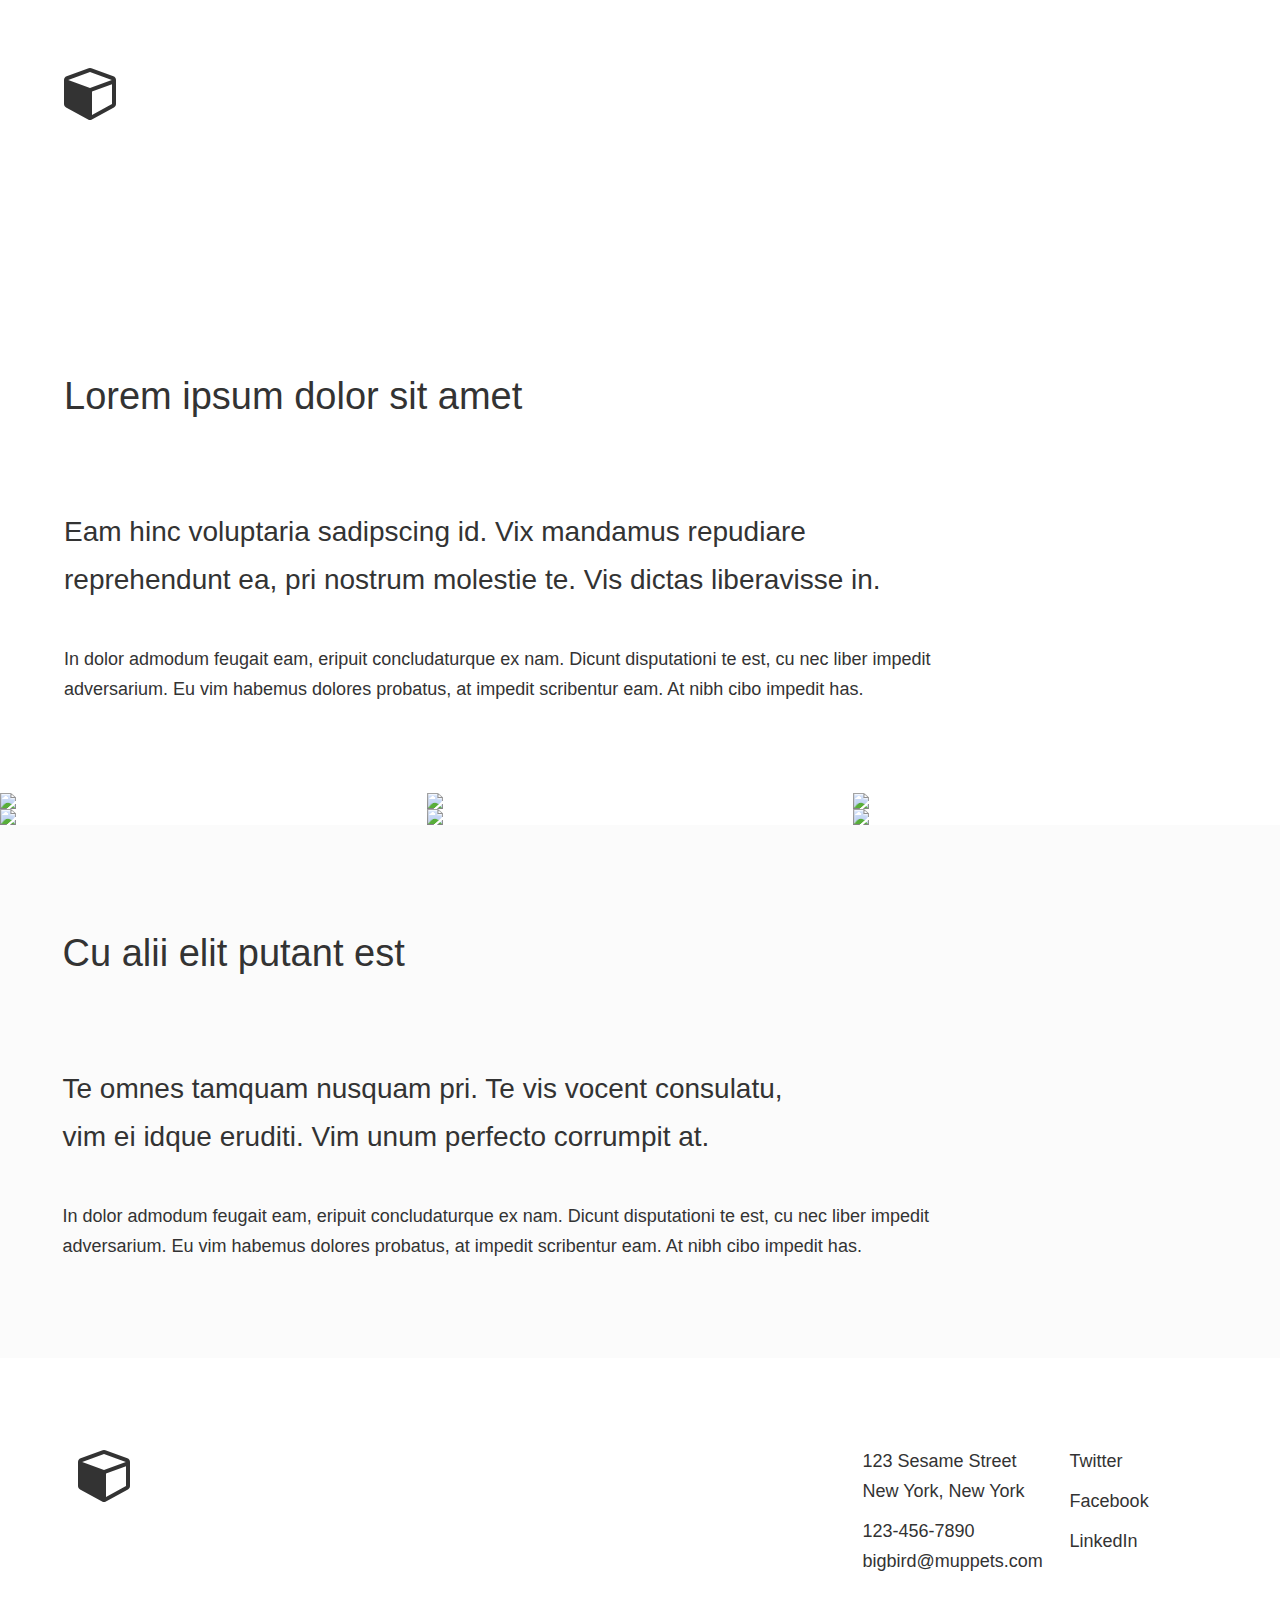
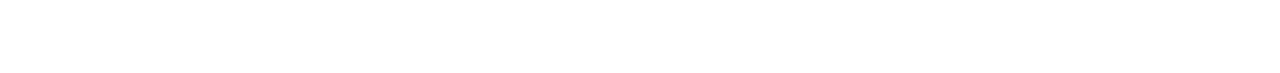
==== project1.html @ 714c9c47 "Initial project 1." ====
<!DOCTYPE html>
<html>
<head>
  <title>project1</title>
  <link rel="stylesheet" type="text/css" href="https://maxcdn.bootstrapcdn.com/bootstrap/3.3.2/css/bootstrap.min.css">
  <link rel="stylesheet" href="https://maxcdn.bootstrapcdn.com/font-awesome/4.3.0/css/font-awesome.min.css">
  <link rel="stylesheet" type="text/css" href="css/project1.css">
  <script src="http://ajax.googleapis.com/ajax/libs/jquery/1.11.2/jquery.min.js"></script>

  <script>

    $(document).ready(function() {
        $('.heroproject').mouseenter(function(e) {
          $(this).children('a').children('span').fadeIn(250);
        }).mouseleave(function(e) {
          $(this).children('a').children('span').fadeOut(250);
        });
    });
  </script>
</head>

<body>
  <div class="container-fluid">

    <div class="row">
      <header>
        <div id="nav">
          <i class="fa fa-cube fa-4x"></i>
          
<!--   <nav id="bt-menu" class="bt-menu">
    <a href="#" class="bt-menu-trigger"><span>Menu</span></a>
    <ul>
      <li><a href="/">Home</a></li>
      <li><a href="#">Sign Up</a></li>
      <li><a href="#">Log In</a></li>
      <li><a href="/#/about">About</a></li>
    </ul>
  </nav> -->


        </div>

        <div class="headercontent">
          <h2>Lorem ipsum dolor sit amet</h2>
          <h3>Eam hinc voluptaria sadipscing id. Vix mandamus repudiare<br> reprehendunt ea, pri nostrum molestie te. Vis dictas liberavisse in.</h3>
          <p> In dolor admodum feugait eam, eripuit concludaturque ex nam. Dicunt disputationi te est, cu nec liber impedit<br> adversarium. Eu vim habemus dolores probatus, at impedit scribentur eam. At nibh cibo impedit has.</p>
        </div>
      </header>
    </div>

    <section class="row no-gutter">
      <div class="col-md-4">
        <div class="heroproject">
          <a href="#">
            <span class="dark-background">Tempor appellantur<br><h4>Et vis quo nonumes facilis</h4></span>
            <img class="img-responsive" src="https://unsplash.imgix.net/photo-1418226970361-9f1f7227d638?q=75&fm=jpg&s=4a5f190c7499eff6f7c77d88d8abf57e">
          </a>
        </div>
        <div class="heroproject">
          <a href="#">
            <span class="dark-background">Comprehensam<br><h4>Te omnes tamquam nusquam pri</h4></span>
            <img class="img-responsive" src="https://unsplash.imgix.net/uploads/1413386993023a925afb4/4e769802?q=75&fm=jpg&s=84dfb097d39ff1600cdd32be44813650">
          </a>
        </div>
      </div>
      <div class="col-md-4">
        <div class="heroproject">
          <a href="#">
            <span class="dark-background">Nusquam pri<br><h4>No quo nonumes facilis, simul gubergren est et.</h4></span>
            <img class="img-responsive" src="https://unsplash.imgix.net/photo-1416838375725-e834a83f62b7?q=75&fm=jpg&s=fc628c231023b391f54f10f92b859a0c">
          </a>
        </div>
        <div class="heroproject">
          <a href="#">
            <span class="dark-background">Fuisset<br><h4>An alii erroribus appellantur vix, duo iusto qualisque ex.</h4></span>
            <img class="img-responsive" src="https://unsplash.imgix.net/photo-1417436026361-a033044d901f?q=75&fm=jpg&s=a9e7a7cce9160bcc92fc0d4d41b1ecb7">
          </a>
        </div>
      </div>
      <div class="col-md-4">
        <div class="heroproject">
          <a href="#">
            <span class="dark-background">Omnes<br><h4>Te vis vocent consulatu.</h4></span>
            <img class="img-responsive" src="https://unsplash.imgix.net/photo-1415033523948-6c31d010530d?q=75&fm=jpg&s=559455b1ad675f8dc95a04528044f870">
          </a>
        </div>
        <div class="heroproject">
          <a href="#">
            <span class="dark-background">Ea mei dolorem<br><h4>Vvel ea alia populo.</h4></span>
            <img class="img-responsive" src="https://ununsplash.imgix.net/photo-1413897255566-39fda18f373f?q=75&fm=jpg&s=7f48da7d6a51414ea9cdd2349a6ff2f4">
          </a>
        </div>
      </div>
    </section>

    <section class="row sectioncontent">
      <h2>Cu alii elit putant est</h2>
      <h3>Te omnes tamquam nusquam pri. Te vis vocent consulatu,<br>vim ei idque eruditi. Vim unum perfecto corrumpit at.</h3>
      <p> In dolor admodum feugait eam, eripuit concludaturque ex nam. Dicunt disputationi te est, cu nec liber impedit<br> adversarium. Eu vim habemus dolores probatus, at impedit scribentur eam. At nibh cibo impedit has.</p>
    </section>

    <footer class="row">
      <div class="col-md-8">
        <i class="fa fa-cube fa-4x"></i>
      </div>
      <div class="col-md-4">
        <div class="col-md-7">
          <p>123 Sesame Street<br>New York, New York</p>
          <p>123-456-7890<br>bigbird@muppets.com</p>
        </div>
        <div class="col-md-5">
          <p>Twitter</p>
          <p>Facebook</p>
          <p>LinkedIn</p>
        </div>
      </div>

      </div>
    </footer>

  </div>
</body>
</html>
---- css/project1.css ----
body, h2, h3 {
  font-family: "HelveticaNeue-Light", "Helvetica Neue Light", "Helvetica Neue", Helvetica, Arial, "Lucida Grande", sans-serif; 
  font-weight: 300;
}

.headercontent {
  margin: 20% 5% 7% 5%;
}

.sectioncontent {
  background-color: #FBFBFB;
  padding: 7% 5%;
}

#nav {
  margin: 5%;
}

footer {
  padding: 7% 5%;
}

h2 {
  font-size: 38px;
  padding-bottom: 70px;
}

h3 {
  font-size: 28px;
  line-height: 48px;
  padding-bottom: 30px;
}

p, span {
  line-height: 30px;
  font-size: 18px;
}

h4 {
  font-size: 14px;  
}

ul {
  list-style: none;
}

.no-gutter > [class*='col-'] {
  padding-right:0px;
  padding-left:0px;
}

.heroproject a span {
  display: none;
  height: 50%;
  position: absolute;
  width: 100%;
  z-index: 100;
  color: #fff;
  padding: 45% 10% 5% 10%;
}

.dark-background {
  background-color: rgba(34, 49, 63, 0.95);
}
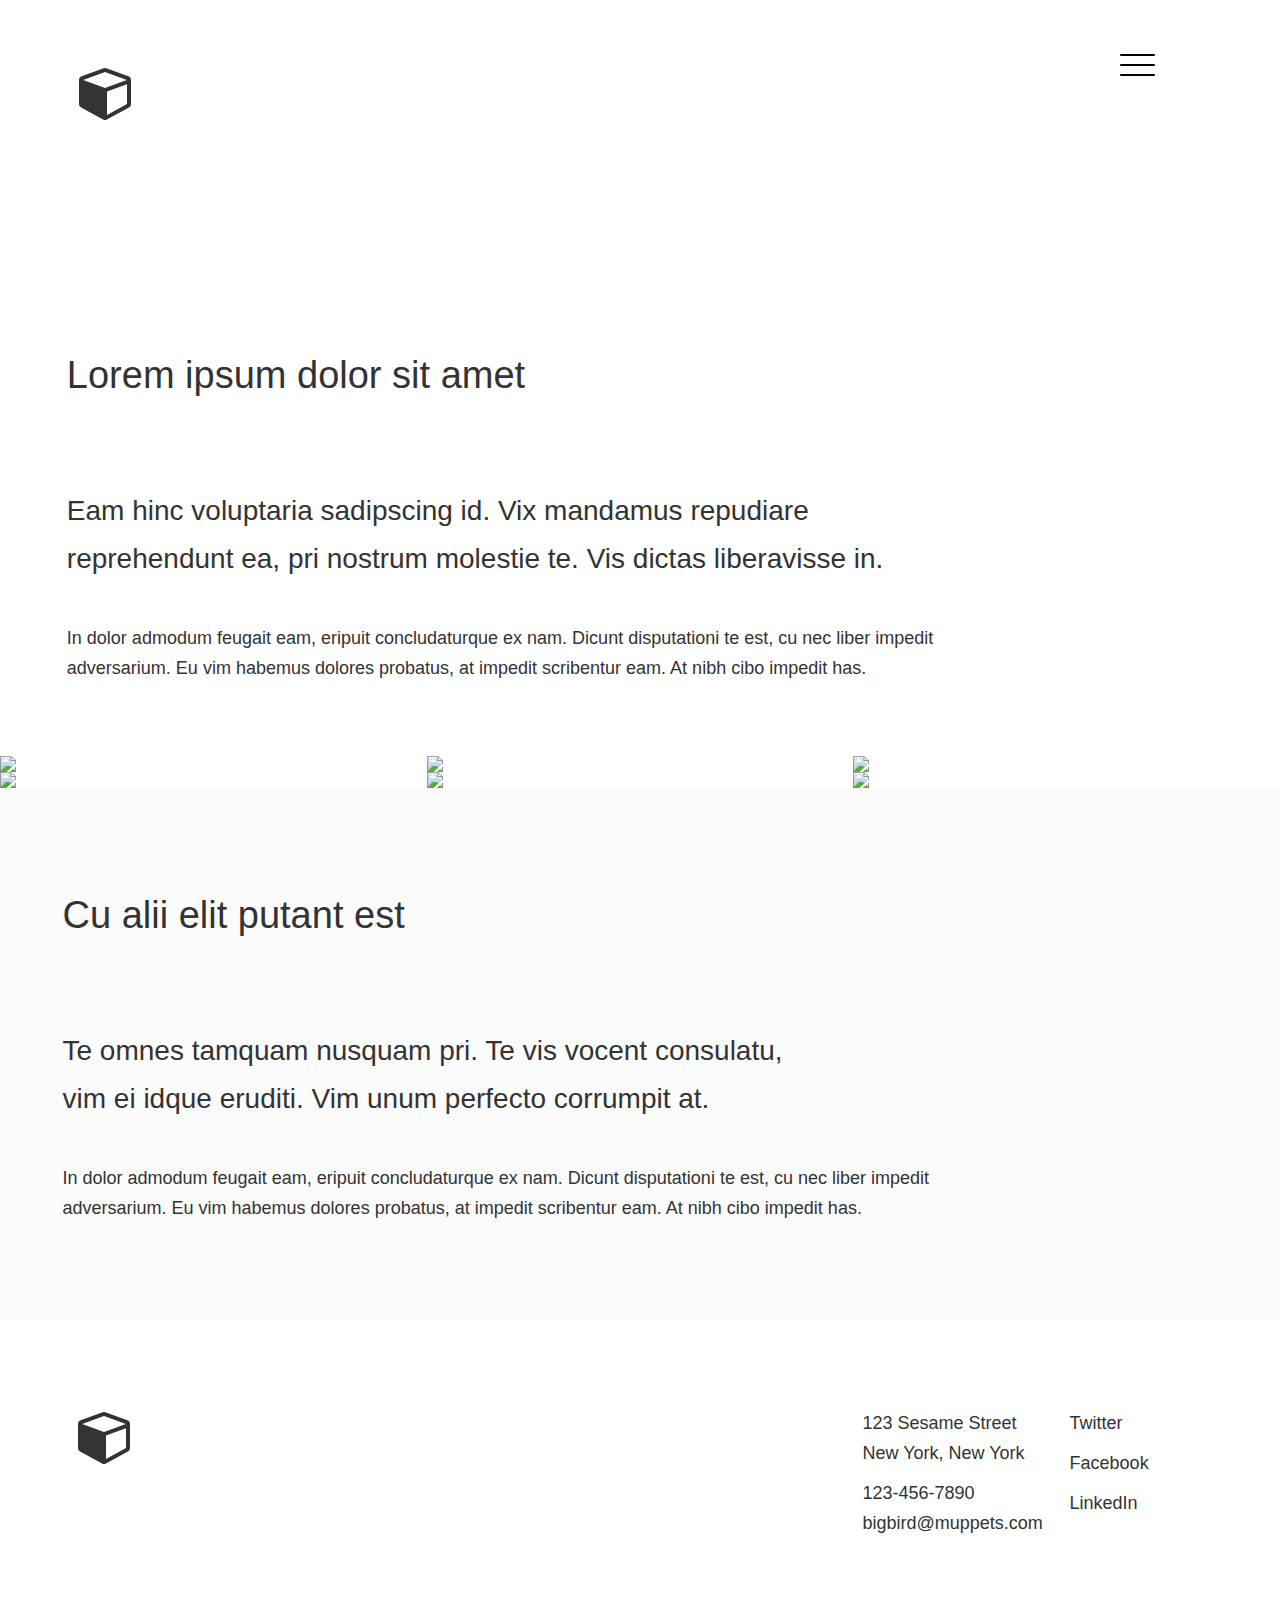
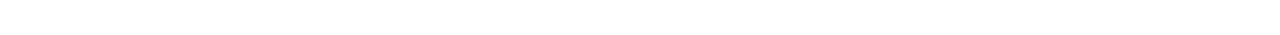
==== commit 4c0c3b51: "Fix menu/nav for project1." ====
--- a/project1.html
+++ b/project1.html
@@ -4,8 +4,11 @@
   <title>project1</title>
   <link rel="stylesheet" type="text/css" href="https://maxcdn.bootstrapcdn.com/bootstrap/3.3.2/css/bootstrap.min.css">
   <link rel="stylesheet" href="https://maxcdn.bootstrapcdn.com/font-awesome/4.3.0/css/font-awesome.min.css">
+      <link rel="stylesheet" type="text/css" href="css/normalize.css" />
   <link rel="stylesheet" type="text/css" href="css/project1.css">
   <script src="http://ajax.googleapis.com/ajax/libs/jquery/1.11.2/jquery.min.js"></script>
+
+      <script src="js/modernizr.custom.js"></script>
 
   <script>
 
@@ -15,37 +18,54 @@
         }).mouseleave(function(e) {
           $(this).children('a').children('span').fadeOut(250);
         });
-    });
+
+        document.querySelector( "#nav-toggle" ).addEventListener( "click", function() {
+          this.classList.toggle( "active" );
+          this.css('background: white');
+          });
+        });
   </script>
 </head>
 
 <body>
+
   <div class="container-fluid">
 
     <div class="row">
+        <div id="nav">
+          <div class="col-xs-1 col-md-1">
+            <i class="fa fa-cube fa-4x"></i>
+          </div>
+
+          <div class="col-xs-offset-11 col-md-offset-11">
+          <!-- <button id="trigger-overlay" type="button">Open Overlay</button> -->
+            <a id="nav-toggle" type="button" href="#"><span></span></a>
+
+          <div class="overlay overlay-hugeinc">
+            <nav>
+              <ul>
+                <li><a href="#">Home</a></li>
+                <li><a href="#">About</a></li>
+                <li><a href="#">Work</a></li>
+                <li><a href="#">Clients</a></li>
+                <li><a href="#">Contact</a></li>
+              </ul>
+            </nav>
+          </div>
+          </div>
+        </div>
+      </div>
+
+      <div class="row">
+        <div class="col-sm-10 col-md-10">
       <header>
-        <div id="nav">
-          <i class="fa fa-cube fa-4x"></i>
-          
-<!--   <nav id="bt-menu" class="bt-menu">
-    <a href="#" class="bt-menu-trigger"><span>Menu</span></a>
-    <ul>
-      <li><a href="/">Home</a></li>
-      <li><a href="#">Sign Up</a></li>
-      <li><a href="#">Log In</a></li>
-      <li><a href="/#/about">About</a></li>
-    </ul>
-  </nav> -->
-
-
-        </div>
-
         <div class="headercontent">
           <h2>Lorem ipsum dolor sit amet</h2>
           <h3>Eam hinc voluptaria sadipscing id. Vix mandamus repudiare<br> reprehendunt ea, pri nostrum molestie te. Vis dictas liberavisse in.</h3>
           <p> In dolor admodum feugait eam, eripuit concludaturque ex nam. Dicunt disputationi te est, cu nec liber impedit<br> adversarium. Eu vim habemus dolores probatus, at impedit scribentur eam. At nibh cibo impedit has.</p>
         </div>
       </header>
+    </div>
     </div>
 
     <section class="row no-gutter">
@@ -119,5 +139,9 @@
     </footer>
 
   </div>
+
+      <script src="js/classie.js"></script>
+      <script src="js/project1.js"></script>
+
 </body>
 </html>--- a/css/project1.css
+++ b/css/project1.css
@@ -15,6 +15,7 @@
 #nav {
   margin: 5%;
 }
+
 
 footer {
   padding: 7% 5%;
@@ -61,4 +62,145 @@
 
 .dark-background {
   background-color: rgba(34, 49, 63, 0.95);
+}
+
+/* Overlay style */
+.overlay {
+  position: fixed;
+  width: 100%;
+  height: 100%;
+  top: 0;
+  left: 0;
+  z-index: 2;
+  background: rgba(228,241,254,1);
+}
+
+/* Menu style */
+.overlay nav {
+  text-align: left;
+  position: relative;
+  top: 50%;
+  height: 60%;
+  font-size: 54px;
+  -webkit-transform: translateY(-50%);
+  transform: translateY(-50%);
+}
+
+.overlay ul {
+  list-style: none;
+  padding-left: 60px;
+  margin: 0 auto;
+  display: inline-block;
+  height: 100%;
+  position: relative;
+}
+
+.overlay ul li {
+  display: block;
+  height: 20%;
+  height: calc(100% / 5);
+  min-height: 54px;
+}
+
+.overlay ul li a {
+  font-weight: 300;
+  display: block;
+  color: #000;
+  -webkit-transition: color 0.2s;
+  transition: color 0.2s;
+}
+
+.overlay ul li a:hover,
+.overlay ul li a:focus {
+  color: #000;
+  text-decoration: none;
+}
+
+/* Effects */
+.overlay-hugeinc {
+  opacity: 0;
+  visibility: hidden;
+  -webkit-transition: opacity 0.5s, visibility 0s 0.5s;
+  transition: opacity 0.5s, visibility 0s 0.5s;
+}
+
+.overlay-hugeinc.open {
+  opacity: 1;
+  visibility: visible;
+  -webkit-transition: opacity 0.5s;
+  transition: opacity 0.5s;
+}
+
+.overlay-hugeinc nav {
+  -webkit-perspective: 1200px;
+  perspective: 1200px;
+}
+
+.overlay-hugeinc nav ul {
+  opacity: 0.4;
+  -webkit-transform: translateY(-25%) rotateX(35deg);
+  transform: translateY(-25%) rotateX(35deg);
+  -webkit-transition: -webkit-transform 0.5s, opacity 0.5s;
+  transition: transform 0.5s, opacity 0.5s;
+}
+
+.overlay-hugeinc.open nav ul {
+  opacity: 1;
+  -webkit-transform: rotateX(0deg);
+  transform: rotateX(0deg);
+}
+
+.overlay-hugeinc.close nav ul {
+  -webkit-transform: translateY(25%) rotateX(-35deg);
+  transform: translateY(25%) rotateX(-35deg);
+}
+
+@media screen and (max-height: 30.5em) {
+  .overlay nav {
+    height: 70%;
+    font-size: 34px;
+  }
+  .overlay ul li {
+    min-height: 34px;
+  }
+}
+
+
+#nav-toggle { 
+  cursor: pointer; 
+  padding: 10px 35px 16px 0px; 
+}
+
+#nav-toggle span, #nav-toggle span:before, #nav-toggle span:after {
+  cursor: pointer;
+  border-radius: 1px;
+  height: 2px;
+  width: 35px;
+  background: black;
+  position: absolute;
+  display: block;
+  content: '';
+  z-index: 3;
+}
+#nav-toggle span:before {
+  top: -10px; 
+}
+#nav-toggle span:after {
+  bottom: -10px;
+}
+
+#nav-toggle span, #nav-toggle span:before, #nav-toggle span:after {
+  transition: all 500ms ease-in-out;
+}
+#nav-toggle.active span {
+  background-color: transparent;
+}
+#nav-toggle.active span:before, #nav-toggle.active span:after {
+  top: 0;
+}
+#nav-toggle.active span:before {
+  transform: rotate(45deg);
+}
+#nav-toggle.active span:after {
+  transform: rotate(-45deg);
 }